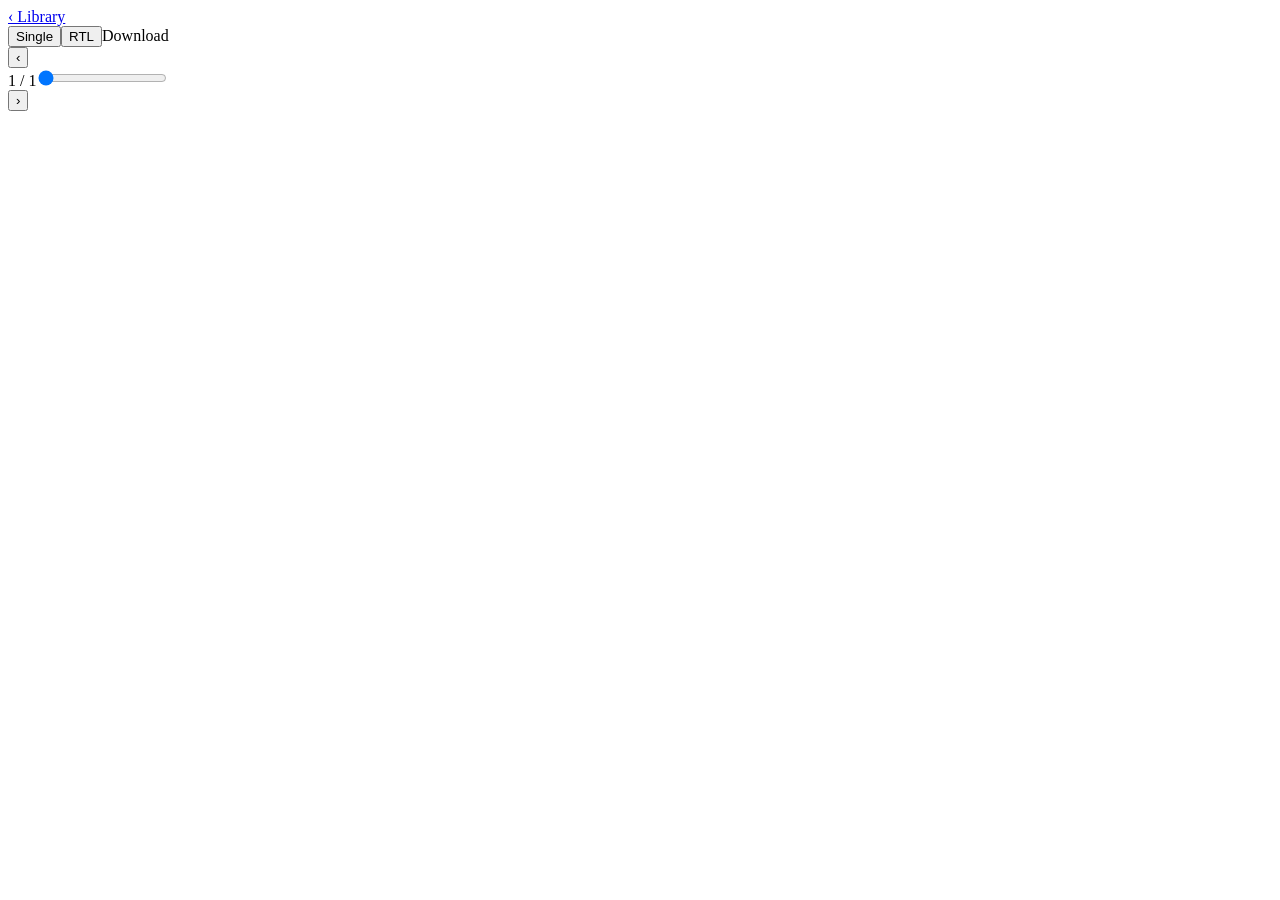
==== app/static/reader.html @ 57842e78 "Initial release v0.1.0" ====
<!doctype html><html lang="th"><head><meta charset="utf-8"><meta name="viewport" content="width=device-width,initial-scale=1,viewport-fit=cover"><meta name="theme-color" content="#05070a"><link rel="stylesheet" href="/static/style.css"><title>Reader</title></head>
<body class="reader-body">
<header class="reader-top"><a href="/" class="back">‹ Library</a><div id="readerTitle" class="reader-title"></div><div class="reader-actions"><button id="modeBtn">Single</button><button id="rtlBtn">RTL</button><a id="downloadBtn" class="button-link" download>Download</a></div></header>
<div id="reader" class="reader single"></div>
<div class="reader-bottom"><button id="prevBtn">‹</button><div><span id="pageText">1 / 1</span><input id="pageSlider" type="range" min="1" max="1" value="1"></div><button id="nextBtn">›</button></div>
<div id="readerToast" class="toast hidden"></div>
<script src="/static/reader.js"></script></body></html>
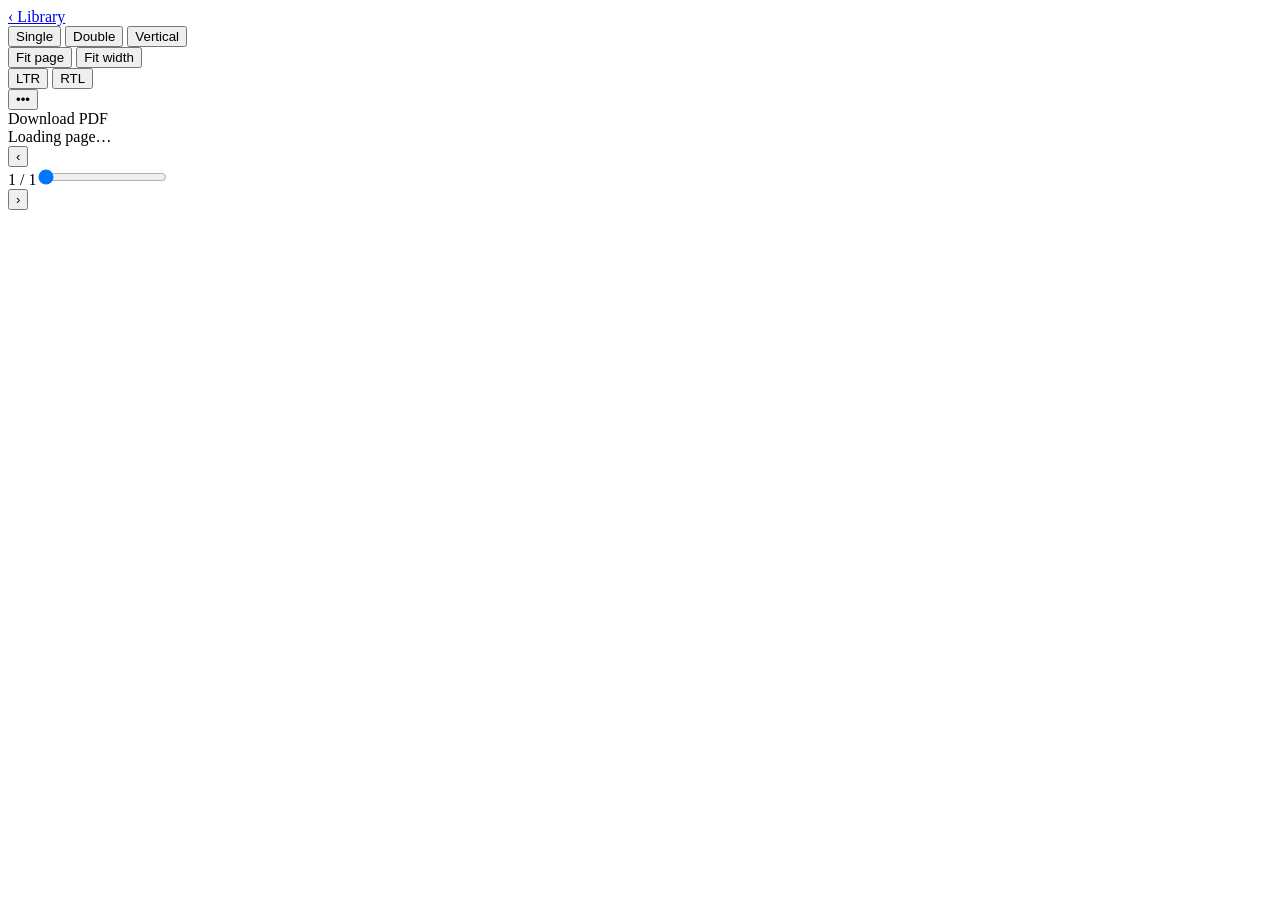
==== commit 11d8e6d8: "v0.2 reader UI shell" ====
--- a/app/static/reader.html
+++ b/app/static/reader.html
@@ -1,7 +1,47 @@
-<!doctype html><html lang="th"><head><meta charset="utf-8"><meta name="viewport" content="width=device-width,initial-scale=1,viewport-fit=cover"><meta name="theme-color" content="#05070a"><link rel="stylesheet" href="/static/style.css"><title>Reader</title></head>
+<!doctype html>
+<html lang="th">
+<head>
+  <meta charset="utf-8">
+  <meta name="viewport" content="width=device-width,initial-scale=1,viewport-fit=cover">
+  <meta name="theme-color" content="#05070a">
+  <link rel="stylesheet" href="/static/style.css">
+  <title>Reader</title>
+</head>
 <body class="reader-body">
-<header class="reader-top"><a href="/" class="back">‹ Library</a><div id="readerTitle" class="reader-title"></div><div class="reader-actions"><button id="modeBtn">Single</button><button id="rtlBtn">RTL</button><a id="downloadBtn" class="button-link" download>Download</a></div></header>
-<div id="reader" class="reader single"></div>
-<div class="reader-bottom"><button id="prevBtn">‹</button><div><span id="pageText">1 / 1</span><input id="pageSlider" type="range" min="1" max="1" value="1"></div><button id="nextBtn">›</button></div>
+<header class="reader-top reader-control">
+  <a href="/" class="back">‹ Library</a>
+  <div id="readerTitle" class="reader-title"></div>
+  <div class="reader-toolbar">
+    <div class="reader-segment" id="modeSegment">
+      <button data-mode="single">Single</button>
+      <button data-mode="double">Double</button>
+      <button data-mode="vertical">Vertical</button>
+    </div>
+    <div class="reader-segment" id="fitSegment">
+      <button data-fit="page">Fit page</button>
+      <button data-fit="width">Fit width</button>
+    </div>
+    <div class="reader-segment" id="dirSegment">
+      <button data-dir="ltr">LTR</button>
+      <button data-dir="rtl">RTL</button>
+    </div>
+    <button id="readerMoreBtn" class="reader-more">•••</button>
+  </div>
+</header>
+
+<div id="readerMoreMenu" class="reader-more-menu hidden reader-control">
+  <a id="downloadBtn" class="button-link" download>Download PDF</a>
+</div>
+
+<div id="loadingPage" class="reader-loading"><span class="spinner"></span><span>Loading page…</span></div>
+<div id="reader" class="reader single fit-page"></div>
+
+<div class="reader-bottom reader-control">
+  <button id="prevBtn" aria-label="Previous">‹</button>
+  <div><span id="pageText">1 / 1</span><input id="pageSlider" type="range" min="1" max="1" value="1"></div>
+  <button id="nextBtn" aria-label="Next">›</button>
+</div>
 <div id="readerToast" class="toast hidden"></div>
-<script src="/static/reader.js"></script></body></html>
+<script src="/static/reader.js"></script>
+</body>
+</html>
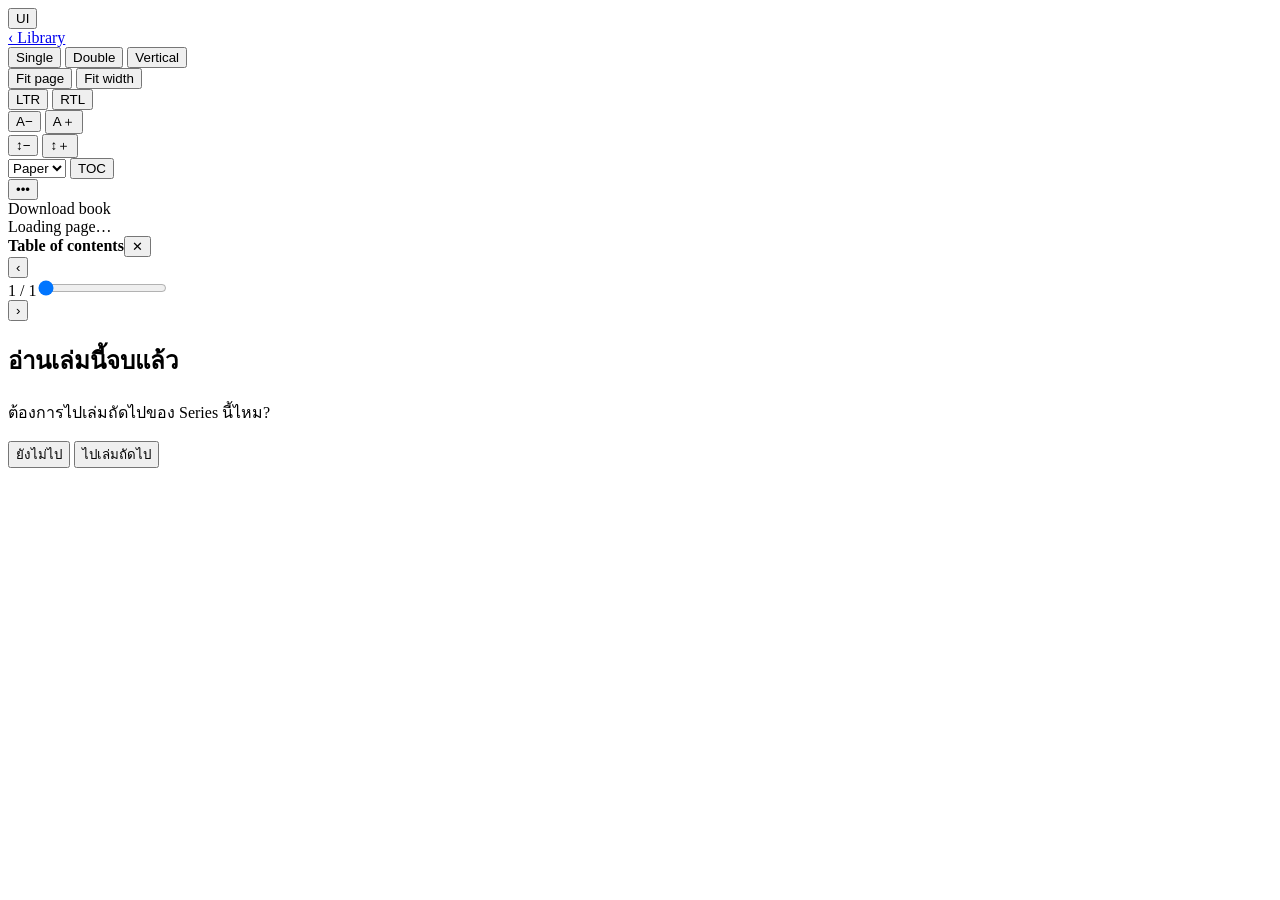
==== commit e2262048: "Release v0.3.4" ====
--- a/app/static/reader.html
+++ b/app/static/reader.html
@@ -4,44 +4,87 @@
   <meta charset="utf-8">
   <meta name="viewport" content="width=device-width,initial-scale=1,viewport-fit=cover">
   <meta name="theme-color" content="#05070a">
-  <link rel="stylesheet" href="/static/style.css">
+  <meta http-equiv="Cache-Control" content="no-cache, no-store, must-revalidate">
+  <link rel="stylesheet" href="/static/style.css?v=0.3.4">
   <title>Reader</title>
 </head>
-<body class="reader-body">
+<body class="reader-body controls-hidden">
+<button id="uiToggleBtn" class="ui-toggle" aria-label="Show reader UI" aria-pressed="false">UI</button>
+
 <header class="reader-top reader-control">
-  <a href="/" class="back">‹ Library</a>
+  <a href="/" id="readerBackBtn" class="back">‹ Library</a>
   <div id="readerTitle" class="reader-title"></div>
   <div class="reader-toolbar">
-    <div class="reader-segment" id="modeSegment">
-      <button data-mode="single">Single</button>
-      <button data-mode="double">Double</button>
-      <button data-mode="vertical">Vertical</button>
+    <div id="pdfControls" class="reader-toolbar-group">
+      <div class="reader-segment" id="modeSegment">
+        <button data-mode="single">Single</button>
+        <button data-mode="double">Double</button>
+        <button data-mode="vertical">Vertical</button>
+      </div>
+      <div class="reader-segment" id="fitSegment">
+        <button data-fit="page">Fit page</button>
+        <button data-fit="width">Fit width</button>
+      </div>
+      <div class="reader-segment" id="dirSegment">
+        <button data-dir="ltr">LTR</button>
+        <button data-dir="rtl">RTL</button>
+      </div>
     </div>
-    <div class="reader-segment" id="fitSegment">
-      <button data-fit="page">Fit page</button>
-      <button data-fit="width">Fit width</button>
-    </div>
-    <div class="reader-segment" id="dirSegment">
-      <button data-dir="ltr">LTR</button>
-      <button data-dir="rtl">RTL</button>
+    <div id="epubControls" class="reader-toolbar-group hidden">
+      <div class="reader-segment epub-text-controls" aria-label="Text size">
+        <button id="fontDownBtn" title="Smaller text">A−</button>
+        <button id="fontUpBtn" title="Larger text">A＋</button>
+      </div>
+      <div class="reader-segment epub-text-controls" aria-label="Line spacing">
+        <button id="lineDownBtn" title="Tighter lines">↕−</button>
+        <button id="lineUpBtn" title="Looser lines">↕＋</button>
+      </div>
+      <select id="epubTheme" class="reader-select" aria-label="EPUB theme">
+        <option value="paper">Paper</option>
+        <option value="dark">Dark</option>
+        <option value="sepia">Sepia</option>
+      </select>
+      <button id="tocBtn">TOC</button>
     </div>
     <button id="readerMoreBtn" class="reader-more">•••</button>
   </div>
 </header>
 
 <div id="readerMoreMenu" class="reader-more-menu hidden reader-control">
-  <a id="downloadBtn" class="button-link" download>Download PDF</a>
+  <a id="downloadBtn" class="button-link" download>Download book</a>
 </div>
 
-<div id="loadingPage" class="reader-loading"><span class="spinner"></span><span>Loading page…</span></div>
-<div id="reader" class="reader single fit-page"></div>
+<div id="loadingPage" class="reader-loading"><span class="spinner"></span><span id="loadingText">Loading page…</span></div>
+<div id="reader" class="reader paged single fit-page"></div>
+
+<aside id="epubToc" class="epub-toc hidden reader-control" aria-label="Table of contents">
+  <div class="epub-toc-head"><strong>Table of contents</strong><button id="tocCloseBtn" aria-label="Close">✕</button></div>
+  <div id="epubTocList" class="epub-toc-list"></div>
+</aside>
+
+<div id="filmstrip" class="reader-filmstrip reader-control">
+  <div id="filmstripScroller" class="filmstrip-scroller"><div id="filmstripInner" class="filmstrip-inner"></div></div>
+</div>
 
 <div class="reader-bottom reader-control">
   <button id="prevBtn" aria-label="Previous">‹</button>
   <div><span id="pageText">1 / 1</span><input id="pageSlider" type="range" min="1" max="1" value="1"></div>
   <button id="nextBtn" aria-label="Next">›</button>
 </div>
-<div id="readerToast" class="toast hidden"></div>
-<script src="/static/reader.js"></script>
+
+<div id="nextVolumePrompt" class="reader-prompt hidden" role="dialog" aria-modal="true" aria-labelledby="nextVolumeTitle">
+  <div class="reader-prompt-card">
+    <h2 id="nextVolumeTitle">อ่านเล่มนี้จบแล้ว</h2>
+    <p>ต้องการไปเล่มถัดไปของ Series นี้ไหม?</p>
+    <div id="nextVolumeName" class="reader-prompt-next"></div>
+    <div class="reader-prompt-actions">
+      <button id="nextVolumeStayBtn" type="button">ยังไม่ไป</button>
+      <button id="nextVolumeGoBtn" type="button" class="primary">ไปเล่มถัดไป</button>
+    </div>
+  </div>
+</div>
+<script src="/static/jszip.min.js?v=0.3.4"></script>
+<script src="/static/reading-cache.js?v=0.3.4"></script>
+<script src="/static/reader.js?v=0.3.4"></script>
 </body>
 </html>
